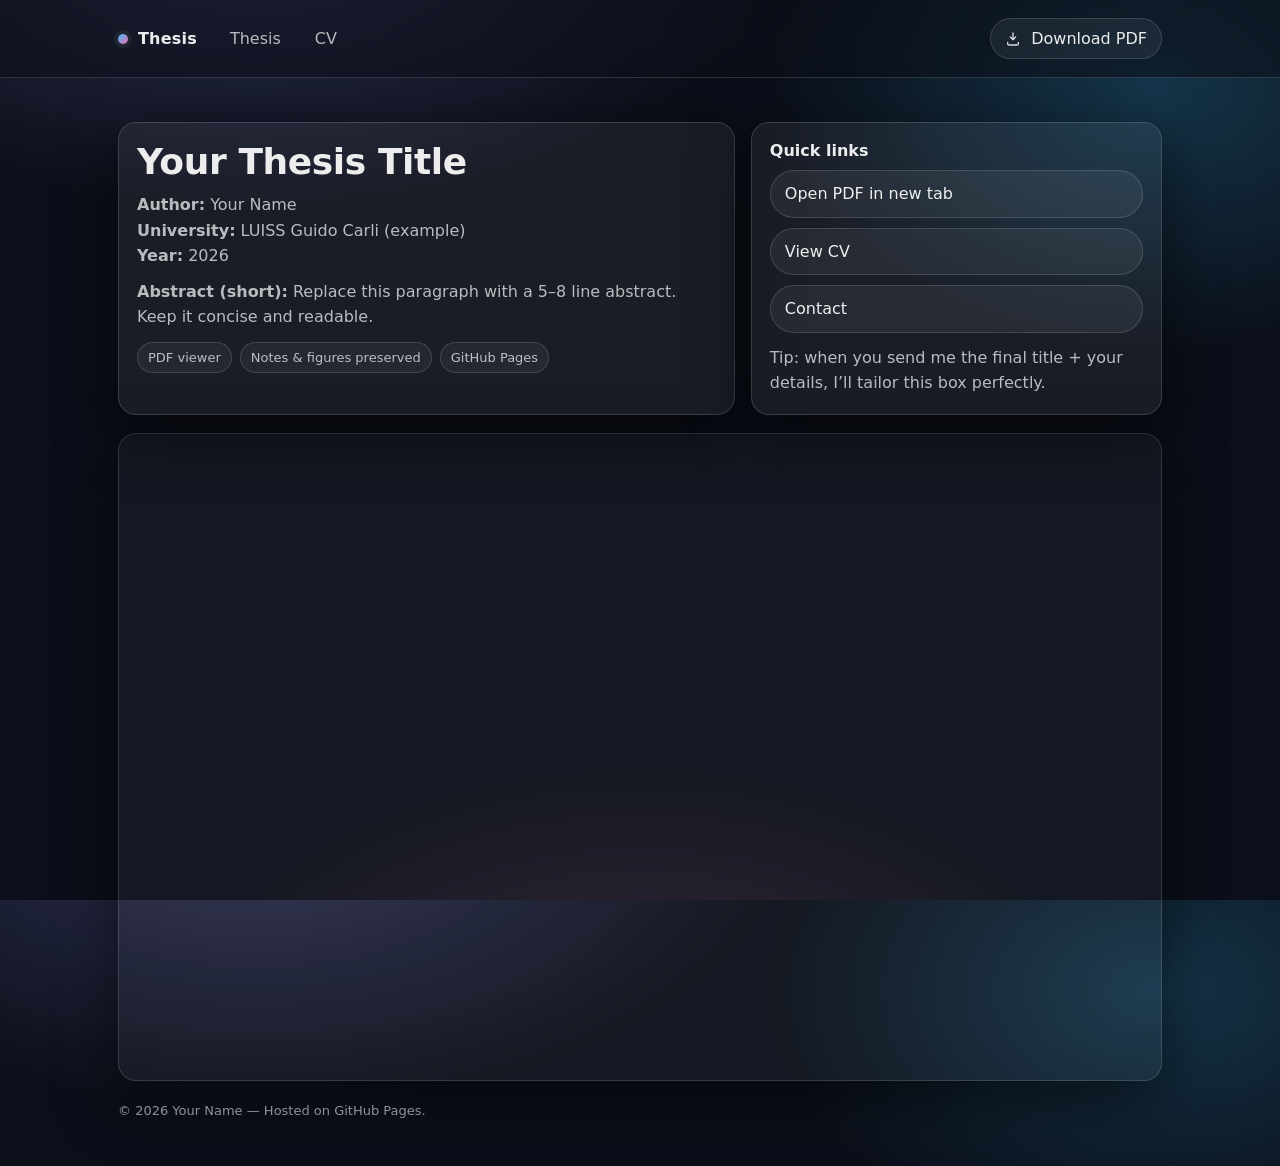
==== index.html @ 16fb511d "Add initial HTML structure for thesis page" ====
<!doctype html>
<html lang="en">
<head>
  <meta charset="utf-8" />
  <meta name="viewport" content="width=device-width, initial-scale=1" />
  <title>Thesis — Your Name</title>
  <meta name="description" content="Master's Thesis — PDF reader and download." />
  <style>
    :root{
      --bg: #0b0f19;
      --panel: rgba(255,255,255,.06);
      --panel2: rgba(255,255,255,.10);
      --text: rgba(255,255,255,.92);
      --muted: rgba(255,255,255,.70);
      --border: rgba(255,255,255,.14);
      --shadow: 0 18px 60px rgba(0,0,0,.55);
      --radius: 18px;
      --max: 1080px;
    }
    *{ box-sizing:border-box; }
    html, body{ height:100%; }
    body{
      margin:0;
      font-family: ui-sans-serif, system-ui, -apple-system, Segoe UI, Roboto, Helvetica, Arial, "Apple Color Emoji","Segoe UI Emoji";
      background:
        radial-gradient(900px 500px at 20% -10%, rgba(120,119,198,.35), transparent 60%),
        radial-gradient(700px 480px at 90% 10%, rgba(56,189,248,.22), transparent 55%),
        radial-gradient(800px 520px at 50% 120%, rgba(244,114,182,.18), transparent 60%),
        var(--bg);
      color: var(--text);
    }
    a{ color: inherit; text-decoration:none; }
    .wrap{ max-width: var(--max); margin: 0 auto; padding: 18px; }

    /* Top bar */
    .topbar{
      position: sticky; top: 0; z-index: 20;
      backdrop-filter: blur(14px);
      background: rgba(11,15,25,.55);
      border-bottom: 1px solid var(--border);
    }
    .topbar .wrap{
      display:flex; align-items:center; gap: 12px;
    }
    .brand{
      display:flex; align-items:center; gap: 10px;
      font-weight: 700; letter-spacing: .2px;
    }
    .dot{
      width: 10px; height: 10px; border-radius: 999px;
      background: linear-gradient(135deg, rgba(56,189,248,1), rgba(244,114,182,1));
      box-shadow: 0 0 0 4px rgba(255,255,255,.06);
    }
    .nav{
      display:flex; gap: 8px; margin-left: 8px;
    }
    .nav a{
      padding: 9px 12px;
      border-radius: 999px;
      border: 1px solid transparent;
      color: var(--muted);
    }
    .nav a:hover{ border-color: var(--border); color: var(--text); background: rgba(255,255,255,.05); }
    .spacer{ flex:1; }
    .btn{
      display:inline-flex; align-items:center; gap: 10px;
      padding: 10px 14px;
      border-radius: 999px;
      border: 1px solid var(--border);
      background: rgba(255,255,255,.06);
      color: var(--text);
    }
    .btn:hover{ background: rgba(255,255,255,.10); }
    .btn svg{ width: 16px; height: 16px; opacity: .9; }

    /* Hero */
    .hero{
      padding: 26px 0 18px;
    }
    .hero-grid{
      display:grid;
      grid-template-columns: 1.2fr .8fr;
      gap: 16px;
    }
    .card{
      border: 1px solid var(--border);
      background: var(--panel);
      border-radius: var(--radius);
      box-shadow: var(--shadow);
      overflow: hidden;
    }
    .card-inner{ padding: 18px; }
    h1{ margin:0 0 10px; font-size: clamp(26px, 4vw, 36px); letter-spacing: -0.4px; }
    .meta{ color: var(--muted); line-height: 1.6; }
    .pillrow{ display:flex; gap: 8px; flex-wrap: wrap; margin-top: 12px; }
    .pill{
      padding: 7px 10px;
      border-radius: 999px;
      border: 1px solid var(--border);
      background: rgba(255,255,255,.05);
      color: var(--muted);
      font-size: 13px;
    }

    /* PDF viewer */
    .viewer{
      height: min(72vh, 720px);
      border-radius: var(--radius);
      border: 1px solid var(--border);
      overflow: hidden;
      background: rgba(255,255,255,.04);
      box-shadow: var(--shadow);
    }
    iframe{ width:100%; height:100%; border:0; }

    footer{
      padding: 22px 0 30px;
      color: rgba(255,255,255,.55);
      font-size: 13px;
    }

    @media (max-width: 900px){
      .hero-grid{ grid-template-columns: 1fr; }
      .viewer{ height: min(76vh, 780px); }
      .nav{ display:none; }
    }
  </style>
</head>
<body>

  <div class="topbar">
    <div class="wrap">
      <div class="brand">
        <span class="dot"></span>
        <span>Thesis</span>
      </div>

      <div class="nav">
        <a href="./index.html">Thesis</a>
        <a href="./cv.html">CV</a>
      </div>

      <div class="spacer"></div>

      <a class="btn" href="assets/thesis.pdf" download>
        <svg viewBox="0 0 24 24" fill="none" aria-hidden="true">
          <path d="M12 3v10m0 0 4-4m-4 4-4-4" stroke="currentColor" stroke-width="2" stroke-linecap="round" stroke-linejoin="round"/>
          <path d="M4 17v2a2 2 0 0 0 2 2h12a2 2 0 0 0 2-2v-2" stroke="currentColor" stroke-width="2" stroke-linecap="round"/>
        </svg>
        Download PDF
      </a>
    </div>
  </div>

  <main class="wrap">
    <section class="hero">
      <div class="hero-grid">
        <div class="card">
          <div class="card-inner">
            <h1>Your Thesis Title</h1>
            <div class="meta">
              <div><strong>Author:</strong> Your Name</div>
              <div><strong>University:</strong> LUISS Guido Carli (example)</div>
              <div><strong>Year:</strong> 2026</div>
              <div style="margin-top:10px;">
                <strong>Abstract (short):</strong>
                Replace this paragraph with a 5–8 line abstract. Keep it concise and readable.
              </div>
            </div>

            <div class="pillrow">
              <span class="pill">PDF viewer</span>
              <span class="pill">Notes & figures preserved</span>
              <span class="pill">GitHub Pages</span>
            </div>
          </div>
        </div>

        <div class="card">
          <div class="card-inner">
            <div style="font-weight:700; margin-bottom:10px;">Quick links</div>
            <div class="meta" style="display:grid; gap:10px;">
              <a class="btn" href="assets/thesis.pdf" target="_blank" rel="noopener">Open PDF in new tab</a>
              <a class="btn" href="./cv.html">View CV</a>
              <a class="btn" href="#" onclick="alert('Add your email/LinkedIn here later.'); return false;">Contact</a>
            </div>
            <div class="meta" style="margin-top:12px;">
              Tip: when you send me the final title + your details, I’ll tailor this box perfectly.
            </div>
          </div>
        </div>
      </div>
    </section>

    <section class="viewer" aria-label="PDF thesis viewer">
      <iframe src="assets/thesis.pdf#view=FitH" title="Thesis PDF"></iframe>
    </section>

    <footer>
      © <span id="y"></span> Your Name — Hosted on GitHub Pages.
    </footer>
  </main>

  <script>
    document.getElementById("y").textContent = new Date().getFullYear();
  </script>
</body>
</html>
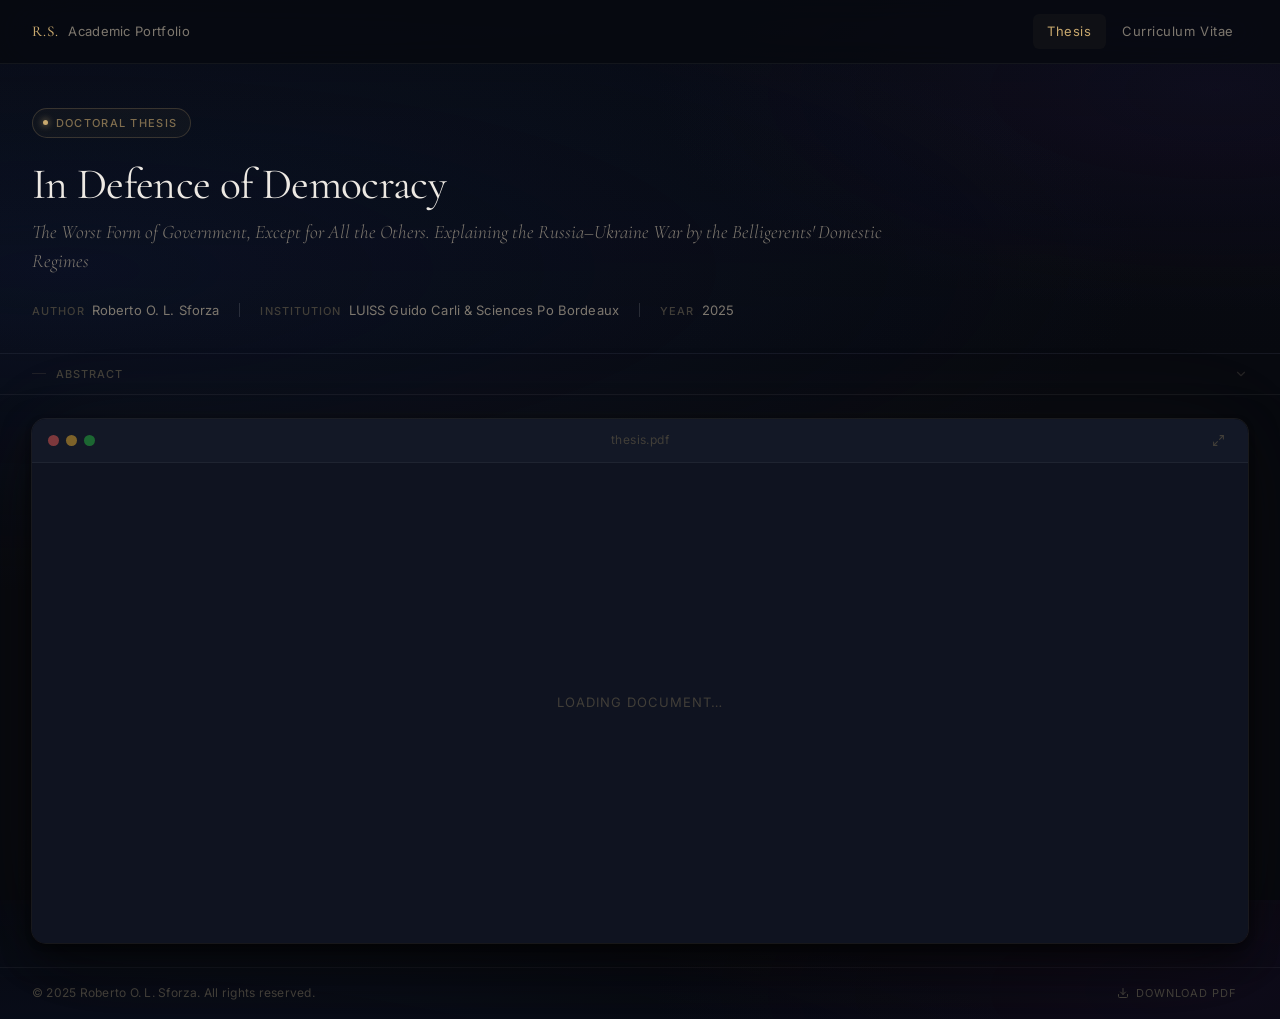
==== commit 334e0013: "Add files via upload" ====
--- a/index.html
+++ b/index.html
@@ -1,208 +1,261 @@
-<!doctype html>
+<!DOCTYPE html>
 <html lang="en">
 <head>
-  <meta charset="utf-8" />
-  <meta name="viewport" content="width=device-width, initial-scale=1" />
-  <title>Thesis — Your Name</title>
-  <meta name="description" content="Master's Thesis — PDF reader and download." />
-  <style>
-    :root{
-      --bg: #0b0f19;
-      --panel: rgba(255,255,255,.06);
-      --panel2: rgba(255,255,255,.10);
-      --text: rgba(255,255,255,.92);
-      --muted: rgba(255,255,255,.70);
-      --border: rgba(255,255,255,.14);
-      --shadow: 0 18px 60px rgba(0,0,0,.55);
-      --radius: 18px;
-      --max: 1080px;
-    }
-    *{ box-sizing:border-box; }
-    html, body{ height:100%; }
-    body{
-      margin:0;
-      font-family: ui-sans-serif, system-ui, -apple-system, Segoe UI, Roboto, Helvetica, Arial, "Apple Color Emoji","Segoe UI Emoji";
-      background:
-        radial-gradient(900px 500px at 20% -10%, rgba(120,119,198,.35), transparent 60%),
-        radial-gradient(700px 480px at 90% 10%, rgba(56,189,248,.22), transparent 55%),
-        radial-gradient(800px 520px at 50% 120%, rgba(244,114,182,.18), transparent 60%),
-        var(--bg);
-      color: var(--text);
-    }
-    a{ color: inherit; text-decoration:none; }
-    .wrap{ max-width: var(--max); margin: 0 auto; padding: 18px; }
-
-    /* Top bar */
-    .topbar{
-      position: sticky; top: 0; z-index: 20;
-      backdrop-filter: blur(14px);
-      background: rgba(11,15,25,.55);
-      border-bottom: 1px solid var(--border);
-    }
-    .topbar .wrap{
-      display:flex; align-items:center; gap: 12px;
-    }
-    .brand{
-      display:flex; align-items:center; gap: 10px;
-      font-weight: 700; letter-spacing: .2px;
-    }
-    .dot{
-      width: 10px; height: 10px; border-radius: 999px;
-      background: linear-gradient(135deg, rgba(56,189,248,1), rgba(244,114,182,1));
-      box-shadow: 0 0 0 4px rgba(255,255,255,.06);
-    }
-    .nav{
-      display:flex; gap: 8px; margin-left: 8px;
-    }
-    .nav a{
-      padding: 9px 12px;
-      border-radius: 999px;
-      border: 1px solid transparent;
-      color: var(--muted);
-    }
-    .nav a:hover{ border-color: var(--border); color: var(--text); background: rgba(255,255,255,.05); }
-    .spacer{ flex:1; }
-    .btn{
-      display:inline-flex; align-items:center; gap: 10px;
-      padding: 10px 14px;
-      border-radius: 999px;
-      border: 1px solid var(--border);
-      background: rgba(255,255,255,.06);
-      color: var(--text);
-    }
-    .btn:hover{ background: rgba(255,255,255,.10); }
-    .btn svg{ width: 16px; height: 16px; opacity: .9; }
-
-    /* Hero */
-    .hero{
-      padding: 26px 0 18px;
-    }
-    .hero-grid{
-      display:grid;
-      grid-template-columns: 1.2fr .8fr;
-      gap: 16px;
-    }
-    .card{
-      border: 1px solid var(--border);
-      background: var(--panel);
-      border-radius: var(--radius);
-      box-shadow: var(--shadow);
-      overflow: hidden;
-    }
-    .card-inner{ padding: 18px; }
-    h1{ margin:0 0 10px; font-size: clamp(26px, 4vw, 36px); letter-spacing: -0.4px; }
-    .meta{ color: var(--muted); line-height: 1.6; }
-    .pillrow{ display:flex; gap: 8px; flex-wrap: wrap; margin-top: 12px; }
-    .pill{
-      padding: 7px 10px;
-      border-radius: 999px;
-      border: 1px solid var(--border);
-      background: rgba(255,255,255,.05);
-      color: var(--muted);
-      font-size: 13px;
-    }
-
-    /* PDF viewer */
-    .viewer{
-      height: min(72vh, 720px);
-      border-radius: var(--radius);
-      border: 1px solid var(--border);
-      overflow: hidden;
-      background: rgba(255,255,255,.04);
-      box-shadow: var(--shadow);
-    }
-    iframe{ width:100%; height:100%; border:0; }
-
-    footer{
-      padding: 22px 0 30px;
-      color: rgba(255,255,255,.55);
-      font-size: 13px;
-    }
-
-    @media (max-width: 900px){
-      .hero-grid{ grid-template-columns: 1fr; }
-      .viewer{ height: min(76vh, 780px); }
-      .nav{ display:none; }
-    }
-  </style>
+  <meta charset="UTF-8">
+  <meta name="viewport" content="width=device-width, initial-scale=1.0">
+
+  <!-- ============================================================
+       EDIT: Update this meta information with your thesis details
+       ============================================================ -->
+  <title>In Defence of Democracy — Roberto O. L. Sforza</title>
+  <meta name="description" content="In Defence of Democracy: The Worst Form of Government, Except for All the Others — Doctoral Thesis by Roberto O. L. Sforza, LUISS Guido Carli & Sciences Po Bordeaux, 2025.">
+  <meta name="author" content="Roberto O. L. Sforza">
+
+  <!-- Open Graph (for link previews) -->
+  <meta property="og:title" content="In Defence of Democracy — Roberto O. L. Sforza">
+  <meta property="og:description" content="Explaining the Russia–Ukraine War by the Belligerents' Domestic Regimes">
+  <meta property="og:type" content="article">
+
+  <!-- Google Fonts: Cormorant Garamond (academic serif) + Inter (clean sans-serif UI) -->
+  <link rel="preconnect" href="https://fonts.googleapis.com">
+  <link rel="preconnect" href="https://fonts.gstatic.com" crossorigin>
+  <link href="https://fonts.googleapis.com/css2?family=Cormorant+Garamond:ital,wght@0,300;0,400;0,500;0,600;1,300;1,400;1,500&family=Inter:wght@300;400;500;600&display=swap" rel="stylesheet">
+
+  <link rel="stylesheet" href="assets/css/style.css">
 </head>
 <body>
 
-  <div class="topbar">
-    <div class="wrap">
-      <div class="brand">
-        <span class="dot"></span>
-        <span>Thesis</span>
-      </div>
-
-      <div class="nav">
-        <a href="./index.html">Thesis</a>
-        <a href="./cv.html">CV</a>
-      </div>
-
-      <div class="spacer"></div>
-
-      <a class="btn" href="assets/thesis.pdf" download>
-        <svg viewBox="0 0 24 24" fill="none" aria-hidden="true">
-          <path d="M12 3v10m0 0 4-4m-4 4-4-4" stroke="currentColor" stroke-width="2" stroke-linecap="round" stroke-linejoin="round"/>
-          <path d="M4 17v2a2 2 0 0 0 2 2h12a2 2 0 0 0 2-2v-2" stroke="currentColor" stroke-width="2" stroke-linecap="round"/>
+  <!-- ============================================================
+       NAVIGATION BAR
+       — Edit: nav-logo-mark (your initials), nav-logo-text (site name)
+       ============================================================ -->
+  <nav class="navbar" id="navbar">
+    <div class="nav-container">
+
+      <a href="index.html" class="nav-logo" aria-label="Home">
+        <!-- EDIT: Replace "R.S." with your initials -->
+        <span class="nav-logo-mark">R.S.</span>
+        <!-- EDIT: Replace "Academic Portfolio" with your preferred label -->
+        <span class="nav-logo-text">Academic Portfolio</span>
+      </a>
+
+      <div class="nav-links" id="navLinks">
+        <a href="index.html" class="nav-link active" aria-current="page">Thesis</a>
+        <a href="cv.html" class="nav-link">Curriculum Vitae</a>
+      </div>
+
+      <button class="nav-toggle" id="navToggle" aria-label="Toggle navigation" aria-expanded="false">
+        <span class="toggle-bar"></span>
+        <span class="toggle-bar"></span>
+        <span class="toggle-bar"></span>
+      </button>
+
+    </div>
+  </nav>
+
+
+  <!-- ============================================================
+       DOCUMENT HEADER
+       — Edit all fields marked EDIT below
+       ============================================================ -->
+  <header class="doc-header" id="docHeader">
+    <div class="doc-header-inner">
+
+      <!-- Document type pill -->
+      <div class="doc-badge">
+        <span class="badge-dot"></span>
+        <!-- EDIT: Change "Doctoral Thesis" to your document type if needed -->
+        Doctoral Thesis
+      </div>
+
+      <!-- EDIT: Replace with your thesis title (main title + subtitle) -->
+      <h1 class="doc-title">
+        In Defence of Democracy
+        <em class="doc-subtitle">
+          The Worst Form of Government, Except for All the Others.
+          Explaining the Russia–Ukraine War by the Belligerents' Domestic Regimes
+        </em>
+      </h1>
+
+      <div class="doc-meta">
+
+        <div class="meta-group">
+          <span class="meta-label">Author</span>
+          <!-- EDIT: Replace with your name -->
+          <span class="meta-value">Roberto O. L. Sforza</span>
+        </div>
+
+        <span class="meta-sep" aria-hidden="true"></span>
+
+        <div class="meta-group">
+          <span class="meta-label">Institution</span>
+          <!-- EDIT: Replace with your university (or dual-degree institutions) -->
+          <span class="meta-value">LUISS Guido Carli &amp; Sciences Po Bordeaux</span>
+        </div>
+
+        <span class="meta-sep" aria-hidden="true"></span>
+
+        <div class="meta-group">
+          <span class="meta-label">Year</span>
+          <!-- EDIT: Replace with your submission year -->
+          <span class="meta-value">2025</span>
+        </div>
+
+      </div>
+    </div>
+  </header>
+
+
+  <!-- ============================================================
+       ABSTRACT — collapsible strip
+       — Edit: replace the <p> text with your abstract
+       ============================================================ -->
+  <section class="abstract-bar" id="abstractBar">
+    <div class="abstract-bar-inner">
+
+      <button
+        class="abstract-trigger"
+        id="abstractTrigger"
+        aria-expanded="false"
+        aria-controls="abstractPanel"
+      >
+        <span class="trigger-label">Abstract</span>
+        <svg
+          class="trigger-chevron"
+          width="14" height="14"
+          viewBox="0 0 24 24"
+          fill="none"
+          stroke="currentColor"
+          stroke-width="2"
+          stroke-linecap="round"
+          stroke-linejoin="round"
+          aria-hidden="true"
+        >
+          <polyline points="6 9 12 15 18 9"></polyline>
+        </svg>
+      </button>
+
+      <div class="abstract-panel" id="abstractPanel" role="region" aria-labelledby="abstractTrigger">
+        <div class="abstract-panel-inner">
+          <!-- EDIT: Replace this paragraph with your actual abstract text -->
+          <p>
+            This thesis investigates the relationship between domestic political regimes and interstate
+            conflict, with particular focus on the Russia–Ukraine War as a paradigmatic case study.
+            Drawing on democratic peace theory and recent scholarship on autocratic aggression, it argues
+            that the fundamental asymmetry between Ukraine's democratic consolidation and Russia's
+            authoritarian trajectory provides an essential explanatory framework for understanding both
+            the origins and the conduct of the conflict. The analysis proceeds through comparative
+            institutional analysis, examining how regime type shapes military strategy, international
+            coalition-building, and war termination logic. The thesis concludes that democratic governance
+            constitutes not merely a normative ideal but an empirically demonstrable source of strategic
+            resilience in interstate conflict, lending renewed urgency to the classic Churchillian defence
+            of democracy as the worst form of government — except for all the others.
+          </p>
+        </div>
+      </div>
+
+    </div>
+  </section>
+
+
+  <!-- ============================================================
+       PDF VIEWER
+       — The embedded PDF is the centrepiece of the page.
+       — Replace "assets/thesis.pdf" with the actual filename of your thesis PDF.
+       — The #toolbar=0&navpanes=0 parameters hide Chrome's built-in PDF toolbar
+         for a cleaner reading experience. Firefox will show its own viewer chrome.
+       ============================================================ -->
+  <main class="viewer-section" id="viewerSection">
+    <div class="viewer-container">
+
+      <!-- Decorative reader chrome bar (gives a premium app aesthetic) -->
+      <div class="viewer-chrome">
+        <div class="chrome-controls" aria-hidden="true">
+          <span class="chrome-dot dot-red"></span>
+          <span class="chrome-dot dot-yellow"></span>
+          <span class="chrome-dot dot-green"></span>
+        </div>
+        <!-- EDIT: Update this label to match your PDF filename -->
+        <div class="chrome-label" aria-hidden="true">thesis.pdf</div>
+        <div class="chrome-actions">
+          <button
+            class="chrome-action-btn"
+            id="fullscreenBtn"
+            title="Toggle fullscreen"
+            aria-label="Toggle fullscreen viewer"
+          >
+            <!-- Expand icon -->
+            <svg width="13" height="13" viewBox="0 0 24 24" fill="none" stroke="currentColor" stroke-width="2" stroke-linecap="round" stroke-linejoin="round" aria-hidden="true">
+              <polyline points="15 3 21 3 21 9"></polyline>
+              <polyline points="9 21 3 21 3 15"></polyline>
+              <line x1="21" y1="3" x2="14" y2="10"></line>
+              <line x1="3" y1="21" x2="10" y2="14"></line>
+            </svg>
+          </button>
+        </div>
+      </div>
+
+      <!-- The actual PDF frame -->
+      <div class="viewer-frame" id="viewerFrame">
+        <!--
+          IMPORTANT: Place your thesis PDF at assets/thesis.pdf
+          URL parameters:
+            #toolbar=0    → hides Chrome/Edge PDF toolbar (cleaner look)
+            &navpanes=0   → hides the navigation pane
+            &scrollbar=1  → shows the scrollbar
+            &view=FitH    → fits width on initial load (good for academic papers)
+          These params work in Chrome & Edge. Firefox shows its own PDF toolbar — both display the PDF.
+        -->
+        <iframe
+          class="pdf-embed"
+          src="assets/thesis.pdf#toolbar=0&navpanes=0&scrollbar=1&view=FitH"
+          title="Doctoral Thesis: In Defence of Democracy — Roberto O. L. Sforza, 2025"
+          id="pdfEmbed"
+          allowfullscreen
+          loading="lazy"
+        >
+          <!-- Fallback shown if the browser cannot render inline PDFs -->
+          <div class="embed-fallback">
+            <div class="fallback-icon">
+              <svg width="44" height="44" viewBox="0 0 24 24" fill="none" stroke="currentColor" stroke-width="1" stroke-linecap="round" stroke-linejoin="round" aria-hidden="true">
+                <path d="M14 2H6a2 2 0 0 0-2 2v16a2 2 0 0 0 2 2h12a2 2 0 0 0 2-2V8z"></path>
+                <polyline points="14 2 14 8 20 8"></polyline>
+                <line x1="16" y1="13" x2="8" y2="13"></line>
+                <line x1="16" y1="17" x2="8" y2="17"></line>
+                <polyline points="10 9 9 9 8 9"></polyline>
+              </svg>
+            </div>
+            <p>Your browser does not support inline PDF viewing.</p>
+            <a href="assets/thesis.pdf" class="fallback-open-link">Open thesis PDF</a>
+          </div>
+        </iframe>
+      </div>
+
+    </div>
+  </main>
+
+
+  <!-- ============================================================
+       FOOTER
+       — EDIT: Update the copyright year and name
+       ============================================================ -->
+  <footer class="site-footer">
+    <div class="footer-inner">
+      <!-- EDIT: Update year and name -->
+      <span class="footer-copy">© 2025 Roberto O. L. Sforza. All rights reserved.</span>
+      <!-- Discreet, non-prominent download link -->
+      <a href="assets/thesis.pdf" class="footer-dl-link" download title="Download thesis as PDF">
+        <svg width="12" height="12" viewBox="0 0 24 24" fill="none" stroke="currentColor" stroke-width="2" stroke-linecap="round" stroke-linejoin="round" aria-hidden="true">
+          <path d="M21 15v4a2 2 0 0 1-2 2H5a2 2 0 0 1-2-2v-4"></path>
+          <polyline points="7 10 12 15 17 10"></polyline>
+          <line x1="12" y1="15" x2="12" y2="3"></line>
         </svg>
         Download PDF
       </a>
     </div>
-  </div>
-
-  <main class="wrap">
-    <section class="hero">
-      <div class="hero-grid">
-        <div class="card">
-          <div class="card-inner">
-            <h1>Your Thesis Title</h1>
-            <div class="meta">
-              <div><strong>Author:</strong> Your Name</div>
-              <div><strong>University:</strong> LUISS Guido Carli (example)</div>
-              <div><strong>Year:</strong> 2026</div>
-              <div style="margin-top:10px;">
-                <strong>Abstract (short):</strong>
-                Replace this paragraph with a 5–8 line abstract. Keep it concise and readable.
-              </div>
-            </div>
-
-            <div class="pillrow">
-              <span class="pill">PDF viewer</span>
-              <span class="pill">Notes & figures preserved</span>
-              <span class="pill">GitHub Pages</span>
-            </div>
-          </div>
-        </div>
-
-        <div class="card">
-          <div class="card-inner">
-            <div style="font-weight:700; margin-bottom:10px;">Quick links</div>
-            <div class="meta" style="display:grid; gap:10px;">
-              <a class="btn" href="assets/thesis.pdf" target="_blank" rel="noopener">Open PDF in new tab</a>
-              <a class="btn" href="./cv.html">View CV</a>
-              <a class="btn" href="#" onclick="alert('Add your email/LinkedIn here later.'); return false;">Contact</a>
-            </div>
-            <div class="meta" style="margin-top:12px;">
-              Tip: when you send me the final title + your details, I’ll tailor this box perfectly.
-            </div>
-          </div>
-        </div>
-      </div>
-    </section>
-
-    <section class="viewer" aria-label="PDF thesis viewer">
-      <iframe src="assets/thesis.pdf#view=FitH" title="Thesis PDF"></iframe>
-    </section>
-
-    <footer>
-      © <span id="y"></span> Your Name — Hosted on GitHub Pages.
-    </footer>
-  </main>
-
-  <script>
-    document.getElementById("y").textContent = new Date().getFullYear();
-  </script>
+  </footer>
+
+
+  <script src="assets/js/script.js"></script>
 </body>
 </html>
--- a/assets/css/style.css
+++ b/assets/css/style.css
@@ -0,0 +1,990 @@
+/* ============================================================
+   ACADEMIC PORTFOLIO — style.css
+   Shared styles for index.html (Thesis) and cv.html (CV)
+   ============================================================
+
+   Table of Contents:
+   01. CSS Custom Properties (Design Tokens)
+   02. Reset & Base
+   03. Typography
+   04. Navigation
+   05. Document Header
+   06. Abstract Section
+   07. PDF Viewer Section
+   08. Footer
+   09. CV-specific Overrides
+   10. Fullscreen State
+   11. Responsive — Tablet (< 1024px)
+   12. Responsive — Mobile (< 768px)
+   13. Responsive — Small Mobile (< 480px)
+
+   ============================================================ */
+
+
+/* ============================================================
+   01. CSS CUSTOM PROPERTIES (Design Tokens)
+   ============================================================ */
+
+:root {
+
+  /* — Color: Backgrounds — */
+  --bg-base:       #07090f;    /* Page background — deep near-black navy */
+  --bg-surface:    #0b0e18;    /* Slightly lighter surface */
+  --bg-elevated:   #0f1320;    /* Elevated surfaces (cards, frames) */
+  --bg-chrome:     #131826;    /* Viewer chrome bar */
+  --bg-nav:        rgba(7, 9, 15, 0.78);  /* Nav glass background */
+
+  /* — Color: Borders — */
+  --border-faint:  rgba(255, 255, 255, 0.05);
+  --border-subtle: rgba(255, 255, 255, 0.08);
+  --border-medium: rgba(255, 255, 255, 0.13);
+  --border-gold:   rgba(201, 169, 110, 0.22);
+
+  /* — Color: Gold Accent — */
+  --gold:          #c9a96e;
+  --gold-bright:   #d9bc8a;
+  --gold-dim:      rgba(201, 169, 110, 0.60);
+  --gold-glow:     rgba(201, 169, 110, 0.055);
+  --gold-surface:  rgba(201, 169, 110, 0.04);
+
+  /* — Color: Text — */
+  --text-bright:   #ede9e3;    /* Headings, high-emphasis */
+  --text-primary:  #c8c2b8;    /* Body text */
+  --text-secondary:#7d776e;    /* Subdued labels */
+  --text-muted:    #413e38;    /* Decorative / very low contrast */
+
+  /* — Typography — */
+  --font-serif:  'Cormorant Garamond', 'Georgia', 'Times New Roman', serif;
+  --font-sans:   'Inter', -apple-system, BlinkMacSystemFont, 'Segoe UI', Helvetica, Arial, sans-serif;
+
+  /* — Layout — */
+  --nav-h:     64px;
+  --max-w:     1380px;
+  --r-sm:      6px;
+  --r-md:      10px;
+  --r-lg:      14px;
+
+  /* — Shadows — */
+  --shadow-viewer:
+    0 0 0 1px var(--border-subtle),
+    0 2px 6px  rgba(0, 0, 0, 0.35),
+    0 10px 28px rgba(0, 0, 0, 0.50),
+    0 30px 60px rgba(0, 0, 0, 0.40),
+    0 0  100px var(--gold-glow);
+
+  /* — Transitions — */
+  --ease:       0.18s ease;
+  --ease-slow:  0.36s ease;
+  --ease-spring:0.42s cubic-bezier(0.4, 0, 0.2, 1);
+
+}
+
+
+/* ============================================================
+   02. RESET & BASE
+   ============================================================ */
+
+*, *::before, *::after {
+  box-sizing: border-box;
+  margin: 0;
+  padding: 0;
+}
+
+html {
+  scroll-behavior: smooth;
+  -webkit-text-size-adjust: 100%;
+  height: 100%;
+}
+
+body {
+  background-color: var(--bg-base);
+  color: var(--text-primary);
+  font-family: var(--font-sans);
+  font-size: 15px;
+  line-height: 1.65;
+  min-height: 100%;
+  -webkit-font-smoothing: antialiased;
+  -moz-osx-font-smoothing: grayscale;
+
+  /* Subtle multi-point radial gradient for depth — looks better than flat black */
+  background-image:
+    radial-gradient(ellipse 130% 55% at  5% 30%, rgba(14, 26, 58, 0.42) 0%, transparent 65%),
+    radial-gradient(ellipse  80% 45% at 95% 10%, rgba(34, 16, 54, 0.28) 0%, transparent 55%),
+    radial-gradient(ellipse  70% 70% at 50% 100%,rgba( 8, 14, 32, 0.32) 0%, transparent 70%);
+}
+
+img, svg {
+  display: block;
+  max-width: 100%;
+}
+
+button {
+  font-family: var(--font-sans);
+}
+
+
+/* ============================================================
+   03. TYPOGRAPHY
+   ============================================================ */
+
+h1, h2, h3 {
+  font-family: var(--font-serif);
+  font-weight: 400;
+  color: var(--text-bright);
+  letter-spacing: -0.01em;
+  line-height: 1.2;
+}
+
+a {
+  color: var(--gold);
+  text-decoration: none;
+  transition: color var(--ease);
+}
+
+a:hover {
+  color: var(--gold-bright);
+}
+
+a:focus-visible {
+  outline: 2px solid var(--gold-dim);
+  outline-offset: 3px;
+  border-radius: 3px;
+}
+
+
+/* ============================================================
+   04. NAVIGATION
+   ============================================================ */
+
+.navbar {
+  position: fixed;
+  inset: 0 0 auto 0;      /* top:0, left:0, right:0 */
+  z-index: 900;
+  height: var(--nav-h);
+
+  background: var(--bg-nav);
+  backdrop-filter: blur(32px) saturate(150%);
+  -webkit-backdrop-filter: blur(32px) saturate(150%);
+  border-bottom: 1px solid var(--border-faint);
+
+  transition:
+    background  var(--ease-slow),
+    border-color var(--ease-slow);
+}
+
+/* Elevated state when user scrolls */
+.navbar.scrolled {
+  background: rgba(7, 9, 15, 0.95);
+  border-bottom-color: var(--border-subtle);
+}
+
+.nav-container {
+  max-width: var(--max-w);
+  margin: 0 auto;
+  padding: 0 2rem;
+  height: 100%;
+  display: flex;
+  align-items: center;
+  justify-content: space-between;
+  gap: 2rem;
+}
+
+/* ——— Logo ——— */
+
+.nav-logo {
+  display: flex;
+  align-items: center;
+  gap: 0.6rem;
+  text-decoration: none;
+  flex-shrink: 0;
+}
+
+.nav-logo-mark {
+  font-family: var(--font-serif);
+  font-size: 0.9375rem;
+  font-weight: 500;
+  color: var(--gold);
+  letter-spacing: 0.06em;
+  line-height: 1;
+}
+
+.nav-logo-text {
+  font-size: 0.8125rem;
+  font-weight: 400;
+  color: var(--text-secondary);
+  letter-spacing: 0.025em;
+  transition: color var(--ease);
+}
+
+.nav-logo:hover .nav-logo-text {
+  color: var(--text-primary);
+}
+
+/* Thin vertical separator between mark and text */
+.nav-logo::before {
+  content: none; /* not used */
+}
+
+/* ——— Links ——— */
+
+.nav-links {
+  display: flex;
+  align-items: center;
+  gap: 0.125rem;
+}
+
+.nav-link {
+  text-decoration: none;
+  color: var(--text-secondary);
+  font-size: 0.8125rem;
+  font-weight: 400;
+  letter-spacing: 0.04em;
+  padding: 0.45rem 0.9rem;
+  border-radius: var(--r-sm);
+  transition: color var(--ease), background var(--ease);
+  white-space: nowrap;
+}
+
+.nav-link:hover {
+  color: var(--text-bright);
+  background: rgba(255, 255, 255, 0.04);
+}
+
+.nav-link.active {
+  color: var(--gold);
+  background: var(--gold-surface);
+}
+
+/* ——— Mobile hamburger toggle ——— */
+
+.nav-toggle {
+  display: none;          /* shown only on mobile via media query */
+  flex-direction: column;
+  justify-content: center;
+  align-items: center;
+  gap: 5px;
+  width: 40px;
+  height: 36px;
+  padding: 6px 8px;
+  background: none;
+  border: 1px solid var(--border-subtle);
+  border-radius: var(--r-sm);
+  cursor: pointer;
+  transition: border-color var(--ease);
+}
+
+.nav-toggle:hover {
+  border-color: var(--border-medium);
+}
+
+.toggle-bar {
+  display: block;
+  width: 18px;
+  height: 1.5px;
+  background: var(--text-secondary);
+  border-radius: 2px;
+  transform-origin: center;
+  transition: transform var(--ease), opacity var(--ease);
+}
+
+/* Animated to X when open */
+.nav-toggle.is-open .toggle-bar:nth-child(1) {
+  transform: translateY(6.5px) rotate(45deg);
+}
+.nav-toggle.is-open .toggle-bar:nth-child(2) {
+  opacity: 0;
+  transform: scaleX(0);
+}
+.nav-toggle.is-open .toggle-bar:nth-child(3) {
+  transform: translateY(-6.5px) rotate(-45deg);
+}
+
+
+/* ============================================================
+   05. DOCUMENT HEADER
+   ============================================================ */
+
+.doc-header {
+  padding-top: calc(var(--nav-h) + 2.75rem);
+  padding-bottom: 2rem;
+  padding-inline: 2rem;
+  border-bottom: 1px solid var(--border-faint);
+
+  /* Very subtle directional gradient from top */
+  background: linear-gradient(
+    180deg,
+    rgba(14, 24, 52, 0.16) 0%,
+    transparent 100%
+  );
+}
+
+.doc-header-inner {
+  max-width: var(--max-w);
+  margin: 0 auto;
+}
+
+/* — Type badge (pill) — */
+
+.doc-badge {
+  display: inline-flex;
+  align-items: center;
+  gap: 0.5rem;
+  font-size: 0.6875rem;
+  font-weight: 500;
+  letter-spacing: 0.12em;
+  text-transform: uppercase;
+  color: var(--gold-dim);
+  border: 1px solid var(--border-gold);
+  padding: 0.3rem 0.8rem 0.3rem 0.6rem;
+  border-radius: 100px;
+  margin-bottom: 1.25rem;
+  background: var(--gold-surface);
+}
+
+/* Pulsing dot inside badge */
+.badge-dot {
+  display: inline-block;
+  width: 5px;
+  height: 5px;
+  border-radius: 50%;
+  background: var(--gold);
+  box-shadow: 0 0 7px var(--gold);
+  flex-shrink: 0;
+}
+
+/* — Title — */
+
+.doc-title {
+  font-family: var(--font-serif);
+  font-size: clamp(1.65rem, 3.4vw, 2.75rem);
+  font-weight: 400;
+  line-height: 1.2;
+  color: var(--text-bright);
+  letter-spacing: -0.015em;
+  max-width: 900px;
+}
+
+.doc-subtitle {
+  display: block;
+  font-family: var(--font-serif);
+  font-size: clamp(0.95rem, 1.6vw, 1.2rem);
+  font-style: italic;
+  font-weight: 300;
+  color: var(--text-secondary);
+  margin-top: 0.5rem;
+  line-height: 1.5;
+  letter-spacing: 0;
+}
+
+/* Name variant used on CV page */
+.doc-title--name {
+  font-size: clamp(1.8rem, 3.6vw, 3rem);
+  letter-spacing: -0.02em;
+}
+
+/* CV tagline */
+.cv-tagline {
+  font-size: 0.875rem;
+  font-weight: 300;
+  color: var(--text-secondary);
+  margin-top: 0.6rem;
+  letter-spacing: 0.01em;
+  line-height: 1.6;
+}
+
+/* — Meta row (Author · Institution · Year) — */
+
+.doc-meta {
+  display: flex;
+  align-items: center;
+  flex-wrap: wrap;
+  gap: 0.25rem 0;
+  margin-top: 1.5rem;
+}
+
+.meta-group {
+  display: flex;
+  align-items: baseline;
+  gap: 0.45rem;
+}
+
+.meta-label {
+  font-size: 0.6875rem;
+  font-weight: 500;
+  letter-spacing: 0.1em;
+  text-transform: uppercase;
+  color: var(--text-muted);
+  flex-shrink: 0;
+}
+
+.meta-value {
+  font-size: 0.8125rem;
+  color: var(--text-secondary);
+  letter-spacing: 0.01em;
+}
+
+.meta-link {
+  color: var(--text-secondary);
+  text-decoration: none;
+  transition: color var(--ease);
+}
+
+.meta-link:hover {
+  color: var(--gold-dim);
+}
+
+/* Thin vertical separator between meta groups */
+.meta-sep {
+  display: inline-block;
+  width: 1px;
+  height: 14px;
+  background: var(--border-medium);
+  margin: 0 1.25rem;
+  flex-shrink: 0;
+  align-self: center;
+}
+
+
+/* ============================================================
+   06. ABSTRACT SECTION
+   ============================================================ */
+
+.abstract-bar {
+  border-bottom: 1px solid var(--border-faint);
+}
+
+.abstract-bar-inner {
+  max-width: var(--max-w);
+  margin: 0 auto;
+  padding: 0 2rem;
+}
+
+/* — Trigger button — */
+
+.abstract-trigger {
+  display: flex;
+  align-items: center;
+  justify-content: space-between;
+  width: 100%;
+  padding: 0.8rem 0;
+  background: none;
+  border: none;
+  cursor: pointer;
+  color: var(--text-muted);
+  font-family: var(--font-sans);
+  font-size: 0.6875rem;
+  font-weight: 500;
+  letter-spacing: 0.1em;
+  text-transform: uppercase;
+  transition: color var(--ease);
+  text-align: left;
+  gap: 1rem;
+}
+
+.abstract-trigger:hover,
+.abstract-trigger.is-open {
+  color: var(--text-secondary);
+}
+
+.trigger-label {
+  display: flex;
+  align-items: center;
+  gap: 0.6rem;
+}
+
+/* Decorative horizontal rule before label text */
+.trigger-label::before {
+  content: '';
+  display: inline-block;
+  width: 14px;
+  height: 1px;
+  background: currentColor;
+  opacity: 0.4;
+  flex-shrink: 0;
+}
+
+.trigger-chevron {
+  transition: transform var(--ease-spring);
+  opacity: 0.5;
+  flex-shrink: 0;
+}
+
+.abstract-trigger.is-open .trigger-chevron {
+  transform: rotate(180deg);
+  opacity: 0.9;
+}
+
+/* — Collapsible panel — */
+/* Uses CSS grid trick for smooth height animation without JS */
+
+.abstract-panel {
+  display: grid;
+  grid-template-rows: 0fr;
+  transition: grid-template-rows var(--ease-spring);
+}
+
+.abstract-panel.is-open {
+  grid-template-rows: 1fr;
+}
+
+.abstract-panel-inner {
+  overflow: hidden;
+}
+
+.abstract-panel-inner p {
+  padding: 0.25rem 0 1.5rem;
+  font-size: 0.875rem;
+  font-family: var(--font-serif);
+  font-style: italic;
+  font-weight: 300;
+  line-height: 1.95;
+  color: var(--text-secondary);
+  max-width: 800px;
+}
+
+
+/* ============================================================
+   07. PDF VIEWER SECTION
+   ============================================================ */
+
+.viewer-section {
+  padding: 1.5rem 2rem;
+  display: flex;
+  flex-direction: column;
+}
+
+/* When there's no abstract section (CV page), same padding */
+.viewer-section--compact {
+  padding-top: 1.5rem;
+}
+
+/* ——— The outer container ——— */
+
+.viewer-container {
+  max-width: var(--max-w);
+  margin: 0 auto;
+  width: 100%;
+  border-radius: var(--r-lg);
+  overflow: hidden;
+  box-shadow: var(--shadow-viewer);
+  display: flex;
+  flex-direction: column;
+}
+
+/* ——— Chrome bar (macOS-style decorative header) ——— */
+
+.viewer-chrome {
+  position: relative;        /* needed for absolutely-centred label */
+  flex-shrink: 0;
+  display: flex;
+  align-items: center;
+  justify-content: space-between;
+  padding: 0 1rem;
+  height: 44px;
+  background: var(--bg-chrome);
+  border-bottom: 1px solid var(--border-faint);
+}
+
+/* Traffic-light dots */
+.chrome-controls {
+  display: flex;
+  gap: 7px;
+  align-items: center;
+  z-index: 1;
+}
+
+.chrome-dot {
+  display: block;
+  width: 11px;
+  height: 11px;
+  border-radius: 50%;
+}
+
+.dot-red    { background: rgba(255, 95,  87, 0.45); }
+.dot-yellow { background: rgba(255, 189, 46, 0.45); }
+.dot-green  { background: rgba( 40, 200, 64, 0.45); }
+
+/* Centred filename label */
+.chrome-label {
+  position: absolute;
+  left: 50%;
+  transform: translateX(-50%);
+  font-size: 0.75rem;
+  color: var(--text-muted);
+  letter-spacing: 0.04em;
+  white-space: nowrap;
+  pointer-events: none;
+  user-select: none;
+}
+
+/* Right-side action buttons */
+.chrome-actions {
+  display: flex;
+  align-items: center;
+  gap: 0.25rem;
+  z-index: 1;
+}
+
+.chrome-action-btn {
+  display: flex;
+  align-items: center;
+  justify-content: center;
+  width: 28px;
+  height: 26px;
+  background: none;
+  border: 1px solid transparent;
+  border-radius: 5px;
+  cursor: pointer;
+  color: var(--text-muted);
+  transition: color var(--ease), border-color var(--ease), background var(--ease);
+}
+
+.chrome-action-btn:hover {
+  color: var(--text-secondary);
+  border-color: var(--border-subtle);
+  background: rgba(255, 255, 255, 0.04);
+}
+
+/* ——— The actual PDF frame ——— */
+
+.viewer-frame {
+  position: relative;
+  background: var(--bg-elevated);
+  flex: 1;
+  /* Height is set dynamically by script.js */
+  min-height: 480px;
+}
+
+/* The iframe itself */
+.pdf-embed {
+  display: block;
+  width: 100%;
+  height: 100%;
+  border: none;
+  background: #ffffff;       /* PDFs have white backgrounds */
+}
+
+/* ——— Loading state ——— */
+/* A dark overlay while the PDF is being fetched */
+
+.viewer-frame.is-loading::before {
+  content: '';
+  position: absolute;
+  inset: 0;
+  background: var(--bg-elevated);
+  z-index: 10;
+  transition: opacity 0.6s ease 0.3s;
+}
+
+.viewer-frame.is-loading::after {
+  content: 'Loading document\2026';  /* … */
+  position: absolute;
+  top: 50%;
+  left: 50%;
+  transform: translate(-50%, -50%);
+  z-index: 11;
+  font-size: 0.8125rem;
+  color: var(--text-muted);
+  letter-spacing: 0.08em;
+  text-transform: uppercase;
+  font-family: var(--font-sans);
+}
+
+/* ——— Fallback content ——— */
+/* Shown if browser can't render inline PDF */
+
+.embed-fallback {
+  display: flex;
+  flex-direction: column;
+  align-items: center;
+  justify-content: center;
+  height: 100%;
+  min-height: 400px;
+  gap: 1.25rem;
+  padding: 3rem 2rem;
+  text-align: center;
+  color: var(--text-secondary);
+  font-size: 0.875rem;
+}
+
+.fallback-icon {
+  color: var(--text-muted);
+  opacity: 0.5;
+}
+
+.fallback-open-link {
+  display: inline-flex;
+  align-items: center;
+  gap: 0.5rem;
+  font-size: 0.8125rem;
+  text-decoration: none;
+  color: var(--gold-dim);
+  border: 1px solid var(--border-gold);
+  padding: 0.55rem 1.3rem;
+  border-radius: 6px;
+  letter-spacing: 0.04em;
+  background: var(--gold-surface);
+  transition: background var(--ease), color var(--ease), border-color var(--ease);
+}
+
+.fallback-open-link:hover {
+  background: rgba(201, 169, 110, 0.09);
+  color: var(--gold);
+  border-color: rgba(201, 169, 110, 0.38);
+}
+
+
+/* ============================================================
+   08. FOOTER
+   ============================================================ */
+
+.site-footer {
+  padding: 0 2rem;
+  height: 52px;
+  border-top: 1px solid var(--border-faint);
+  display: flex;
+  align-items: center;
+  flex-shrink: 0;
+}
+
+.footer-inner {
+  max-width: var(--max-w);
+  margin: 0 auto;
+  width: 100%;
+  display: flex;
+  align-items: center;
+  justify-content: space-between;
+  gap: 1rem;
+}
+
+.footer-copy {
+  font-size: 0.75rem;
+  color: var(--text-muted);
+  letter-spacing: 0.02em;
+}
+
+/* Very discreet download link — not prominent, just available */
+.footer-dl-link {
+  display: inline-flex;
+  align-items: center;
+  gap: 0.45rem;
+  font-size: 0.6875rem;
+  text-decoration: none;
+  color: var(--text-muted);
+  letter-spacing: 0.08em;
+  text-transform: uppercase;
+  padding: 0.35rem 0.65rem;
+  border-radius: var(--r-sm);
+  border: 1px solid transparent;
+  transition: color var(--ease), border-color var(--ease), background var(--ease);
+}
+
+.footer-dl-link:hover {
+  color: var(--gold-dim);
+  border-color: var(--border-gold);
+  background: var(--gold-surface);
+}
+
+
+/* ============================================================
+   09. CV PAGE — SPECIFIC OVERRIDES
+   ============================================================ */
+
+/* The CV header is slightly more compact — less top-heavy */
+.doc-header--cv {
+  padding-top: calc(var(--nav-h) + 2.25rem);
+}
+
+
+/* ============================================================
+   10. FULLSCREEN STATE
+   ============================================================ */
+
+/* When the viewer container enters fullscreen */
+:fullscreen .viewer-container,
+:-webkit-full-screen .viewer-container {
+  border-radius: 0;
+  box-shadow: none;
+  max-width: none;
+}
+
+:fullscreen .viewer-chrome,
+:-webkit-full-screen .viewer-chrome {
+  border-radius: 0;
+}
+
+:fullscreen .viewer-frame,
+:-webkit-full-screen .viewer-frame {
+  height: calc(100vh - 44px) !important;  /* 44px = chrome height */
+  min-height: 0;
+}
+
+:fullscreen .pdf-embed,
+:-webkit-full-screen .pdf-embed {
+  height: 100%;
+}
+
+
+/* ============================================================
+   11. RESPONSIVE — TABLET LANDSCAPE (< 1024px)
+   ============================================================ */
+
+@media (max-width: 1023px) {
+
+  .doc-header {
+    padding-top: calc(var(--nav-h) + 2.25rem);
+  }
+
+  .doc-title {
+    max-width: 100%;
+  }
+
+}
+
+
+/* ============================================================
+   12. RESPONSIVE — TABLET PORTRAIT & MOBILE (< 768px)
+   ============================================================ */
+
+@media (max-width: 767px) {
+
+  :root {
+    --nav-h: 56px;
+  }
+
+  /* ——— Mobile navigation ——— */
+
+  .nav-toggle {
+    display: flex;   /* visible on mobile */
+  }
+
+  .nav-links {
+    /* Slide down from nav on mobile */
+    position: fixed;
+    top: var(--nav-h);
+    left: 0;
+    right: 0;
+    flex-direction: column;
+    align-items: stretch;
+    gap: 0.25rem;
+    padding: 0.75rem 1rem 1rem;
+    background: rgba(7, 9, 15, 0.97);
+    backdrop-filter: blur(24px);
+    -webkit-backdrop-filter: blur(24px);
+    border-bottom: 1px solid var(--border-subtle);
+    z-index: 800;
+
+    /* Hidden by default */
+    opacity: 0;
+    pointer-events: none;
+    transform: translateY(-6px);
+    transition: opacity var(--ease-slow), transform var(--ease-slow);
+  }
+
+  .nav-links.is-open {
+    opacity: 1;
+    pointer-events: auto;
+    transform: translateY(0);
+  }
+
+  .nav-link {
+    padding: 0.7rem 1rem;
+    border-radius: var(--r-sm);
+  }
+
+  /* ——— Document header ——— */
+
+  .doc-header {
+    padding-top: calc(var(--nav-h) + 1.5rem);
+    padding-bottom: 1.5rem;
+    padding-inline: 1.25rem;
+  }
+
+  .doc-header--cv {
+    padding-top: calc(var(--nav-h) + 1.25rem);
+  }
+
+  /* Stack meta groups vertically on mobile */
+  .meta-sep {
+    display: none;
+  }
+
+  .doc-meta {
+    flex-direction: column;
+    align-items: flex-start;
+    gap: 0.45rem;
+  }
+
+  /* ——— Abstract ——— */
+
+  .abstract-bar-inner {
+    padding-inline: 1.25rem;
+  }
+
+  /* ——— Viewer ——— */
+
+  .viewer-section {
+    padding: 1rem 1.25rem;
+  }
+
+  .viewer-container {
+    border-radius: var(--r-md);
+  }
+
+  .chrome-label {
+    font-size: 0.6875rem;
+  }
+
+  /* ——— Footer ——— */
+
+  .site-footer {
+    padding-inline: 1.25rem;
+  }
+
+}
+
+
+/* ============================================================
+   13. RESPONSIVE — SMALL MOBILE (< 480px)
+   ============================================================ */
+
+@media (max-width: 479px) {
+
+  /* Hide text label on logo; show initials only */
+  .nav-logo-text {
+    display: none;
+  }
+
+  /* Tighter title size */
+  .doc-title {
+    font-size: 1.55rem;
+  }
+
+  .doc-subtitle {
+    font-size: 0.9rem;
+  }
+
+  .doc-title--name {
+    font-size: 1.8rem;
+  }
+
+  .doc-badge {
+    font-size: 0.625rem;
+  }
+
+  /* Hide centred label in chrome on very small screens */
+  .chrome-label {
+    display: none;
+  }
+
+  /* Tighter viewer padding */
+  .viewer-section {
+    padding: 0.75rem 1rem;
+  }
+
+  /* Compact footer */
+  .footer-copy {
+    font-size: 0.6875rem;
+  }
+
+}
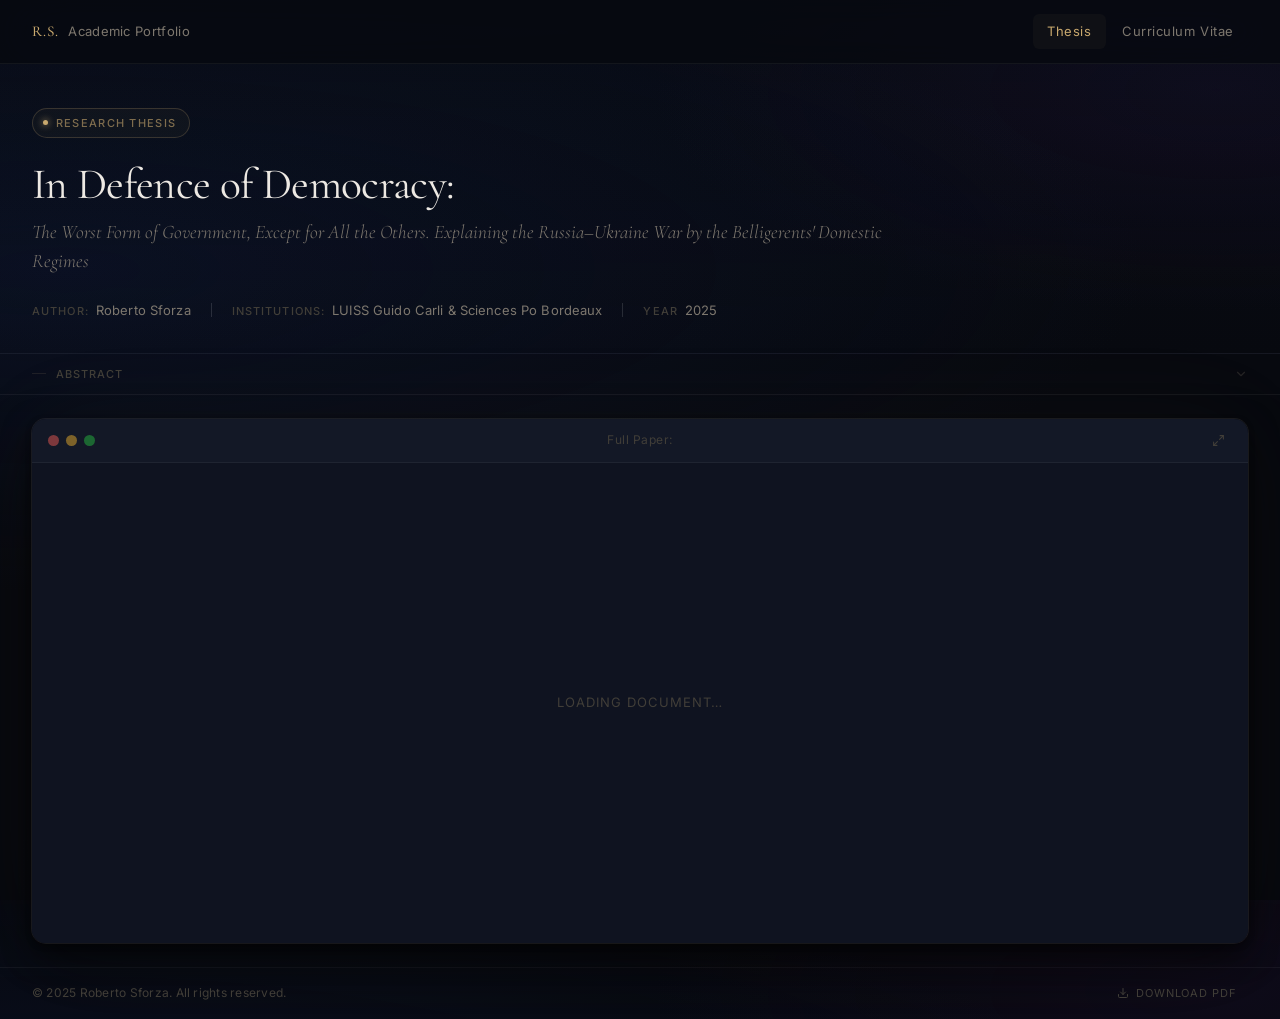
==== commit 3ae9ad10: "Revise thesis metadata and abstract content Updated thesis details including title, author, and desc" ====
--- a/index.html
+++ b/index.html
@@ -7,12 +7,12 @@
   <!-- ============================================================
        EDIT: Update this meta information with your thesis details
        ============================================================ -->
-  <title>In Defence of Democracy — Roberto O. L. Sforza</title>
-  <meta name="description" content="In Defence of Democracy: The Worst Form of Government, Except for All the Others — Doctoral Thesis by Roberto O. L. Sforza, LUISS Guido Carli & Sciences Po Bordeaux, 2025.">
-  <meta name="author" content="Roberto O. L. Sforza">
+  <title>In Defence of Democracy — Roberto Sforza</title>
+  <meta name="description" content="In Defence of Democracy: The Worst Form of Government, Except for All the Others — a Liberal Analysis by Roberto Sforza, LUISS Guido Carli & Sciences Po Bordeaux, 2025.">
+  <meta name="author" content="Roberto Sforza">
 
   <!-- Open Graph (for link previews) -->
-  <meta property="og:title" content="In Defence of Democracy — Roberto O. L. Sforza">
+  <meta property="og:title" content="In Defence of Democracy — Roberto Sforza">
   <meta property="og:description" content="Explaining the Russia–Ukraine War by the Belligerents' Domestic Regimes">
   <meta property="og:type" content="article">
 
@@ -65,12 +65,12 @@
       <div class="doc-badge">
         <span class="badge-dot"></span>
         <!-- EDIT: Change "Doctoral Thesis" to your document type if needed -->
-        Doctoral Thesis
+        Research Thesis
       </div>
 
       <!-- EDIT: Replace with your thesis title (main title + subtitle) -->
       <h1 class="doc-title">
-        In Defence of Democracy
+        In Defence of Democracy:
         <em class="doc-subtitle">
           The Worst Form of Government, Except for All the Others.
           Explaining the Russia–Ukraine War by the Belligerents' Domestic Regimes
@@ -80,15 +80,15 @@
       <div class="doc-meta">
 
         <div class="meta-group">
-          <span class="meta-label">Author</span>
+          <span class="meta-label">Author:</span>
           <!-- EDIT: Replace with your name -->
-          <span class="meta-value">Roberto O. L. Sforza</span>
+          <span class="meta-value">Roberto Sforza</span>
         </div>
 
         <span class="meta-sep" aria-hidden="true"></span>
 
         <div class="meta-group">
-          <span class="meta-label">Institution</span>
+          <span class="meta-label">Institutions:</span>
           <!-- EDIT: Replace with your university (or dual-degree institutions) -->
           <span class="meta-value">LUISS Guido Carli &amp; Sciences Po Bordeaux</span>
         </div>
@@ -139,17 +139,28 @@
         <div class="abstract-panel-inner">
           <!-- EDIT: Replace this paragraph with your actual abstract text -->
           <p>
-            This thesis investigates the relationship between domestic political regimes and interstate
-            conflict, with particular focus on the Russia–Ukraine War as a paradigmatic case study.
-            Drawing on democratic peace theory and recent scholarship on autocratic aggression, it argues
-            that the fundamental asymmetry between Ukraine's democratic consolidation and Russia's
-            authoritarian trajectory provides an essential explanatory framework for understanding both
-            the origins and the conduct of the conflict. The analysis proceeds through comparative
-            institutional analysis, examining how regime type shapes military strategy, international
-            coalition-building, and war termination logic. The thesis concludes that democratic governance
-            constitutes not merely a normative ideal but an empirically demonstrable source of strategic
-            resilience in interstate conflict, lending renewed urgency to the classic Churchillian defence
-            of democracy as the worst form of government — except for all the others.
+             This research offers a liberal
+analysis of the Russia-Ukraine War, interpreted not merely as a geopolitical confrontation, but as the outcome of a fundamental
+asymmetry between regime types.
+Drawing on Interwar Idealism, Michael Doyle’s Liberal Democratic Peace Theory, and Andrew Moravcsik’s New Liberalism, the
+thesis argues that “the war transcends the mere matters of territorial reconfiguration or historical claims, constituting a collision between two
+states whose internal orders are shaped by diametrically opposed philosophies of governance.” The Russian full-scale invasion of Ukraine is
+read as a product of the personalist and autocratic structure of the Kremlin, where “power and policy preferences are effectively
+monopolized by Mr. Putin and his chosen circle of oligarchs and loyalists,” allowing imperial nostalgia to become state action. Conversely,
+Ukraine is portrayed as a quasi-democracy whose imperfect but resilient aspiration towards Europeanisation and liberal norms
+opened the door to international solidarity.
+The work denounces liberal democracy’s structural vulnerability to internal subversion through its own procedures, advancing a
+robust normative stance: “The right to vote cannot include the right to abolish the system that guarantees it […] Strip democracy of liberalism,
+and all that makes it worth defending will already have been lost. It will have become a loaded gun in the hands of the mob; better to seize it
+before it fires.” The concluding chapter calls for an assertive and vigilant liberalism – one capable of defending itself both from
+within and without – echoing the spirit of militant democracy: “Should democracy be swayed to betray its principles, to betray liberty, to
+strangle its parent, then it must be disciplined. For democracy can either be liberal, or be it cannot.”
+The dissertation is informed by Locke’s natural-rights Liberalism, Kant’s Republican Cosmopolitanism, Machiavelli’s cautions,
+and Schumpeter’s Theory of Democracy; it further employs Wilsonian Idealism together with the above-mentioned frameworks
+of Doyle and Moravcsik, along with other influential scholars, political scientists, and philosophers such as Van den Bergh, Zakaria,
+Gel'man, Maffettone, Sartori and more; it finally grounds its normative defence of constitutional self-preservation in Rawls’s
+Reasonableness and Overlapping Consensus, Popper’s Paradoxes of Tolerance and Democracy, and Loewenstein’s Militant
+Democracy doctrine
           </p>
         </div>
       </div>
@@ -176,7 +187,7 @@
           <span class="chrome-dot dot-green"></span>
         </div>
         <!-- EDIT: Update this label to match your PDF filename -->
-        <div class="chrome-label" aria-hidden="true">thesis.pdf</div>
+        <div class="chrome-label" aria-hidden="true">Full Paper:</div>
         <div class="chrome-actions">
           <button
             class="chrome-action-btn"
@@ -242,7 +253,7 @@
   <footer class="site-footer">
     <div class="footer-inner">
       <!-- EDIT: Update year and name -->
-      <span class="footer-copy">© 2025 Roberto O. L. Sforza. All rights reserved.</span>
+      <span class="footer-copy">© 2025 Roberto Sforza. All rights reserved.</span>
       <!-- Discreet, non-prominent download link -->
       <a href="assets/thesis.pdf" class="footer-dl-link" download title="Download thesis as PDF">
         <svg width="12" height="12" viewBox="0 0 24 24" fill="none" stroke="currentColor" stroke-width="2" stroke-linecap="round" stroke-linejoin="round" aria-hidden="true">
